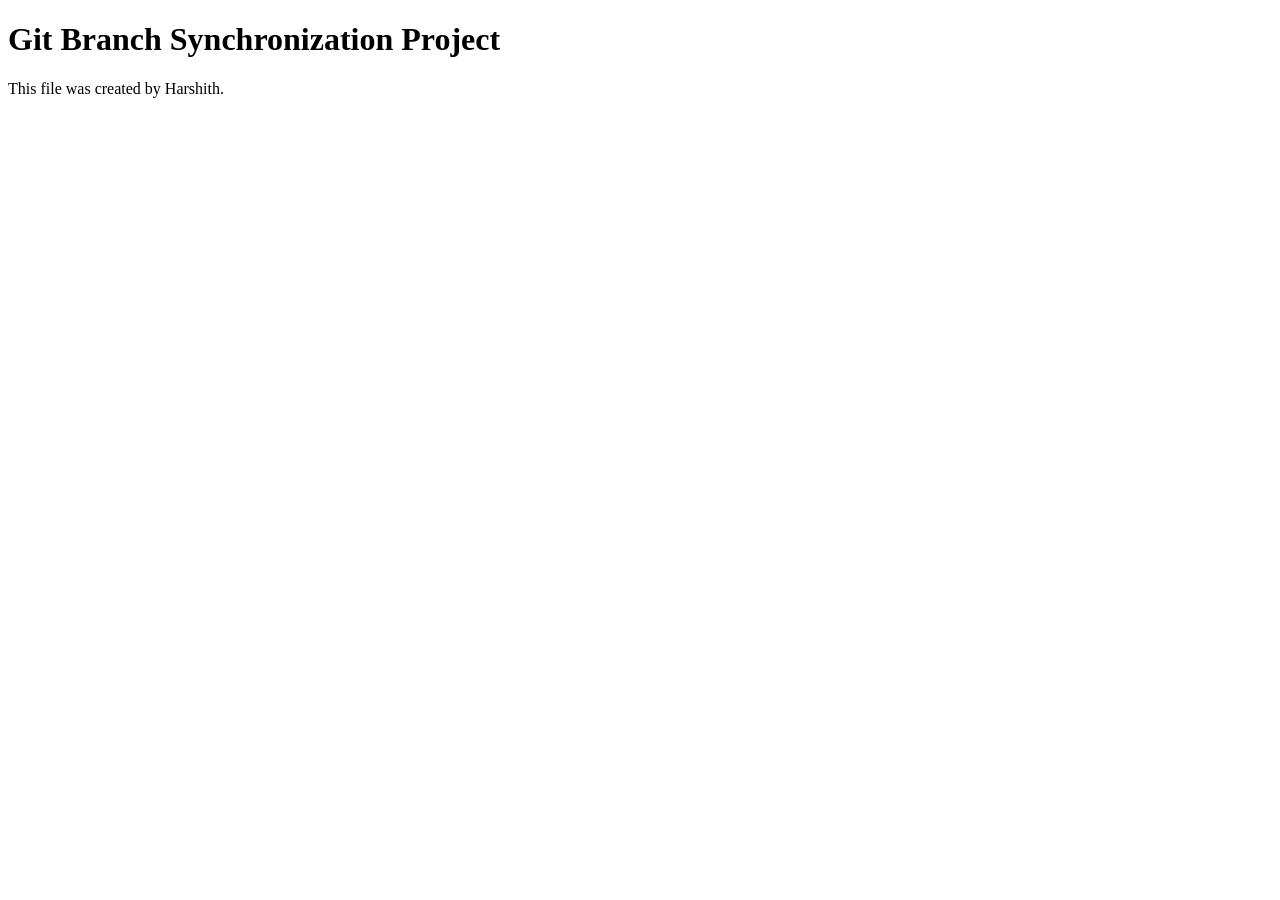
==== index.html @ 553b38f8 "Add project index page" ====
<!DOCTYPE html>
<html>
<head>
    <title>Git Branch Synchronization</title>
</head>
<body>

    <h1>Git Branch Synchronization Project</h1>
    <p>This file was created by Harshith.</p>

</body>
</html>
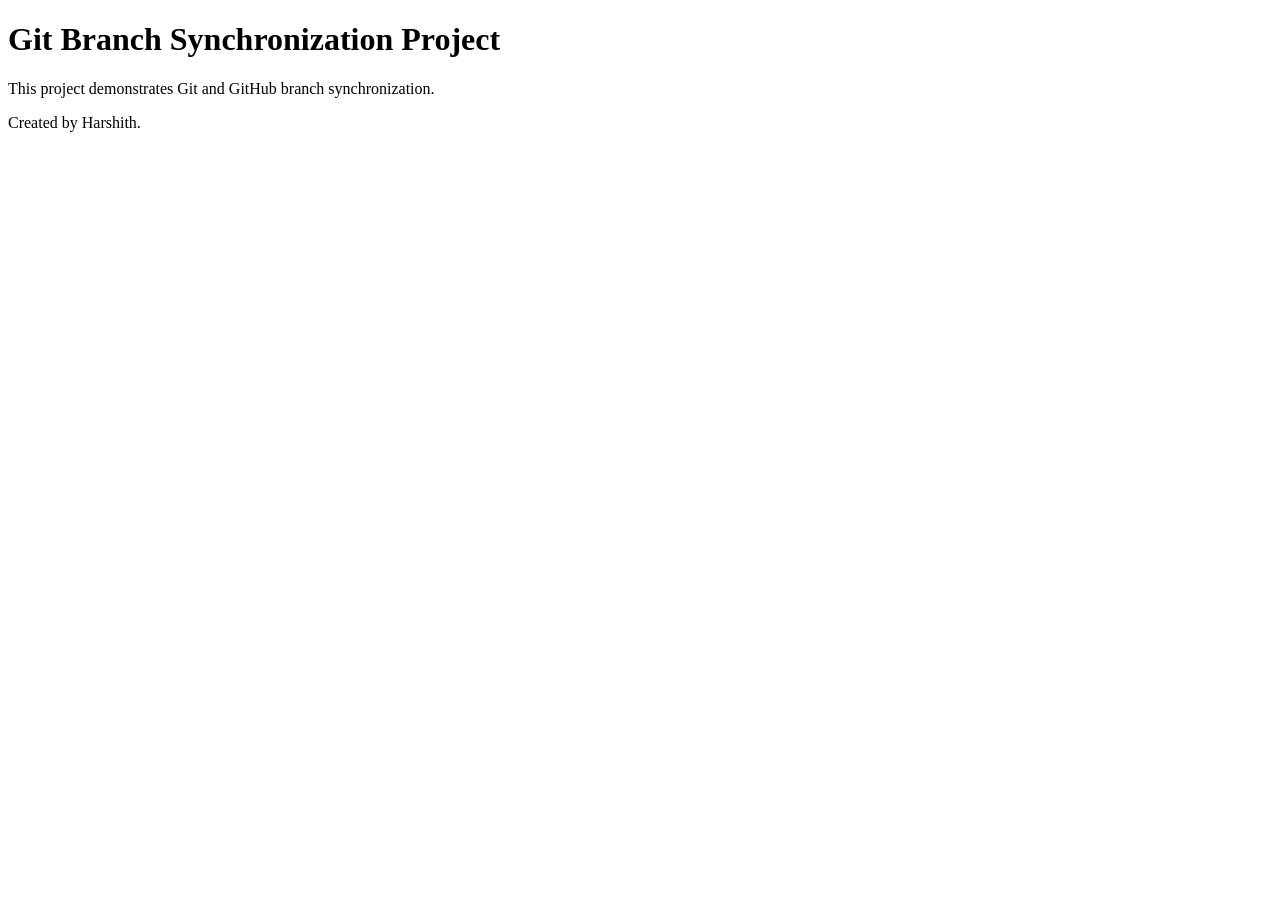
==== commit b585c163: "Update project page styling" ====
--- a/index.html
+++ b/index.html
@@ -3,10 +3,14 @@
 <head>
     <title>Git Branch Synchronization</title>
 </head>
+
 <body>
 
-    <h1>Git Branch Synchronization Project</h1>
-    <p>This file was created by Harshith.</p>
+    <div class="container">
+        <h1>Git Branch Synchronization Project</h1>
+        <p>This project demonstrates Git and GitHub branch synchronization.</p>
+        <p>Created by Harshith.</p>
+    </div>
 
 </body>
 </html>
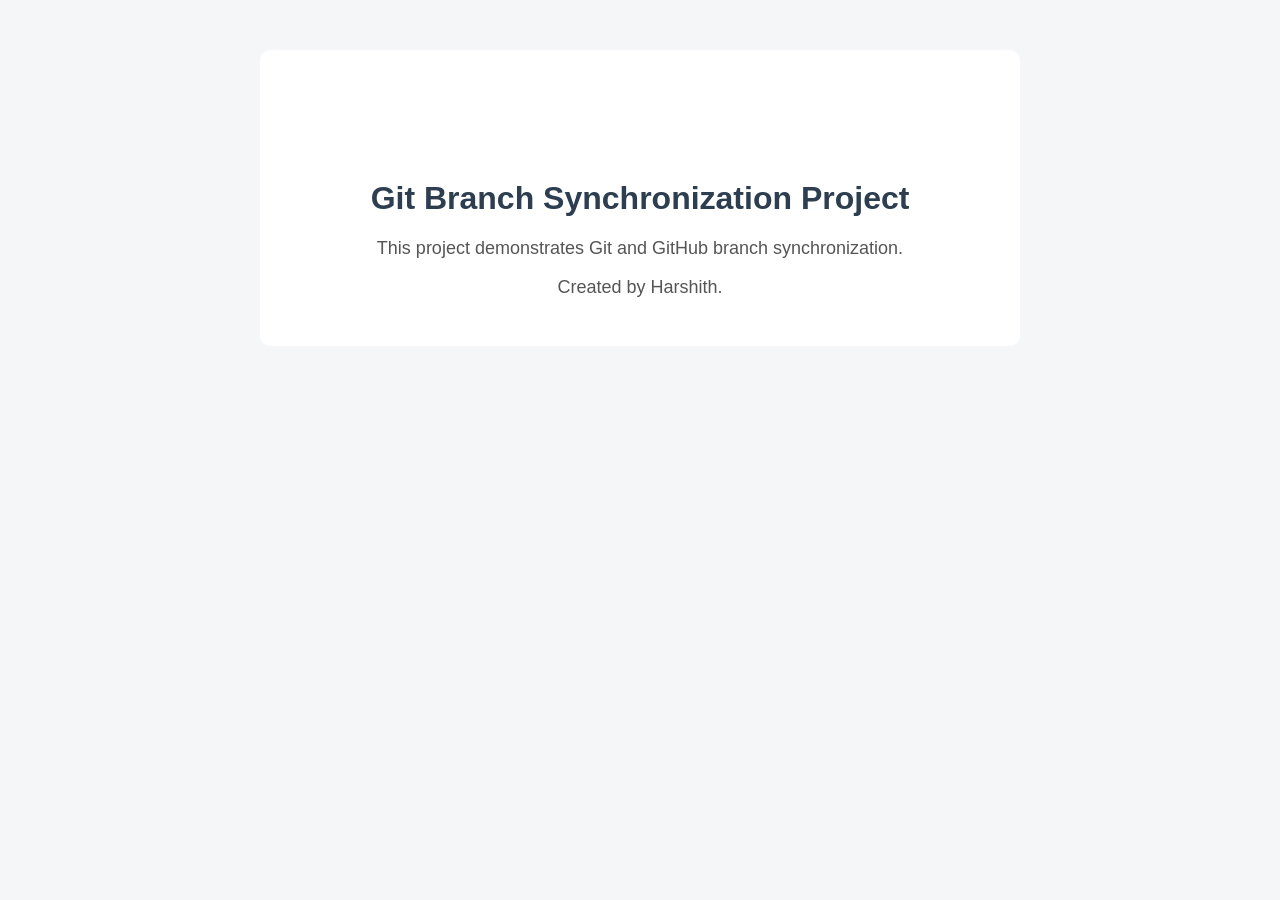
==== commit ad0e9b3b: "Add CSS styling to project page" ====
--- a/index.html
+++ b/index.html
@@ -2,6 +2,7 @@
 <html>
 <head>
     <title>Git Branch Synchronization</title>
+    <link rel="stylesheet" href="style.css">
 </head>
 
 <body>
--- a/style.css
+++ b/style.css
@@ -0,0 +1,26 @@
+body {
+    font-family: Arial, sans-serif;
+    background-color: #f4f6f8;
+    margin: 0;
+    padding: 0;
+    text-align: center;
+}
+
+h1 {
+    margin-top: 100px;
+    color: #2c3e50;
+}
+
+p {
+    font-size: 18px;
+    color: #555;
+}
+
+.container {
+    width: 80%;
+    max-width: 700px;
+    margin: 50px auto;
+    padding: 30px;
+    background-color: white;
+    border-radius: 10px;
+}
